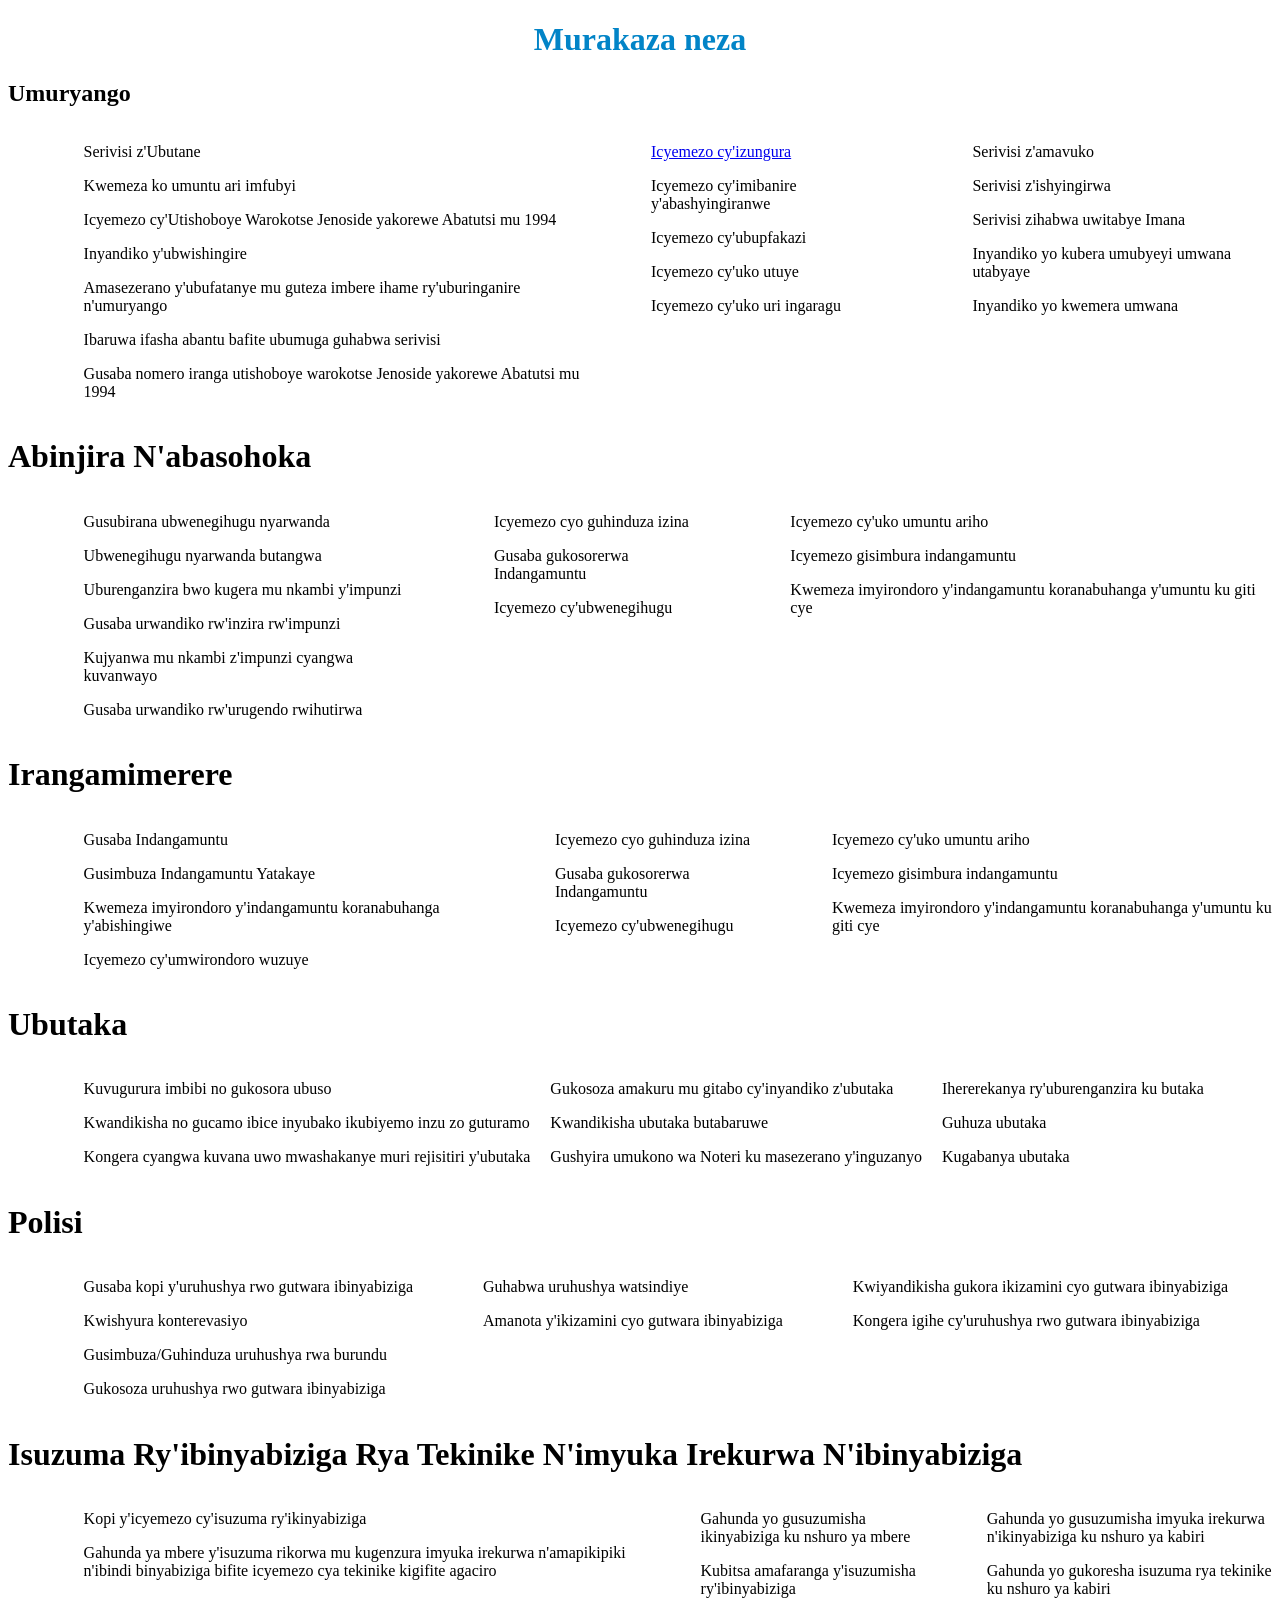
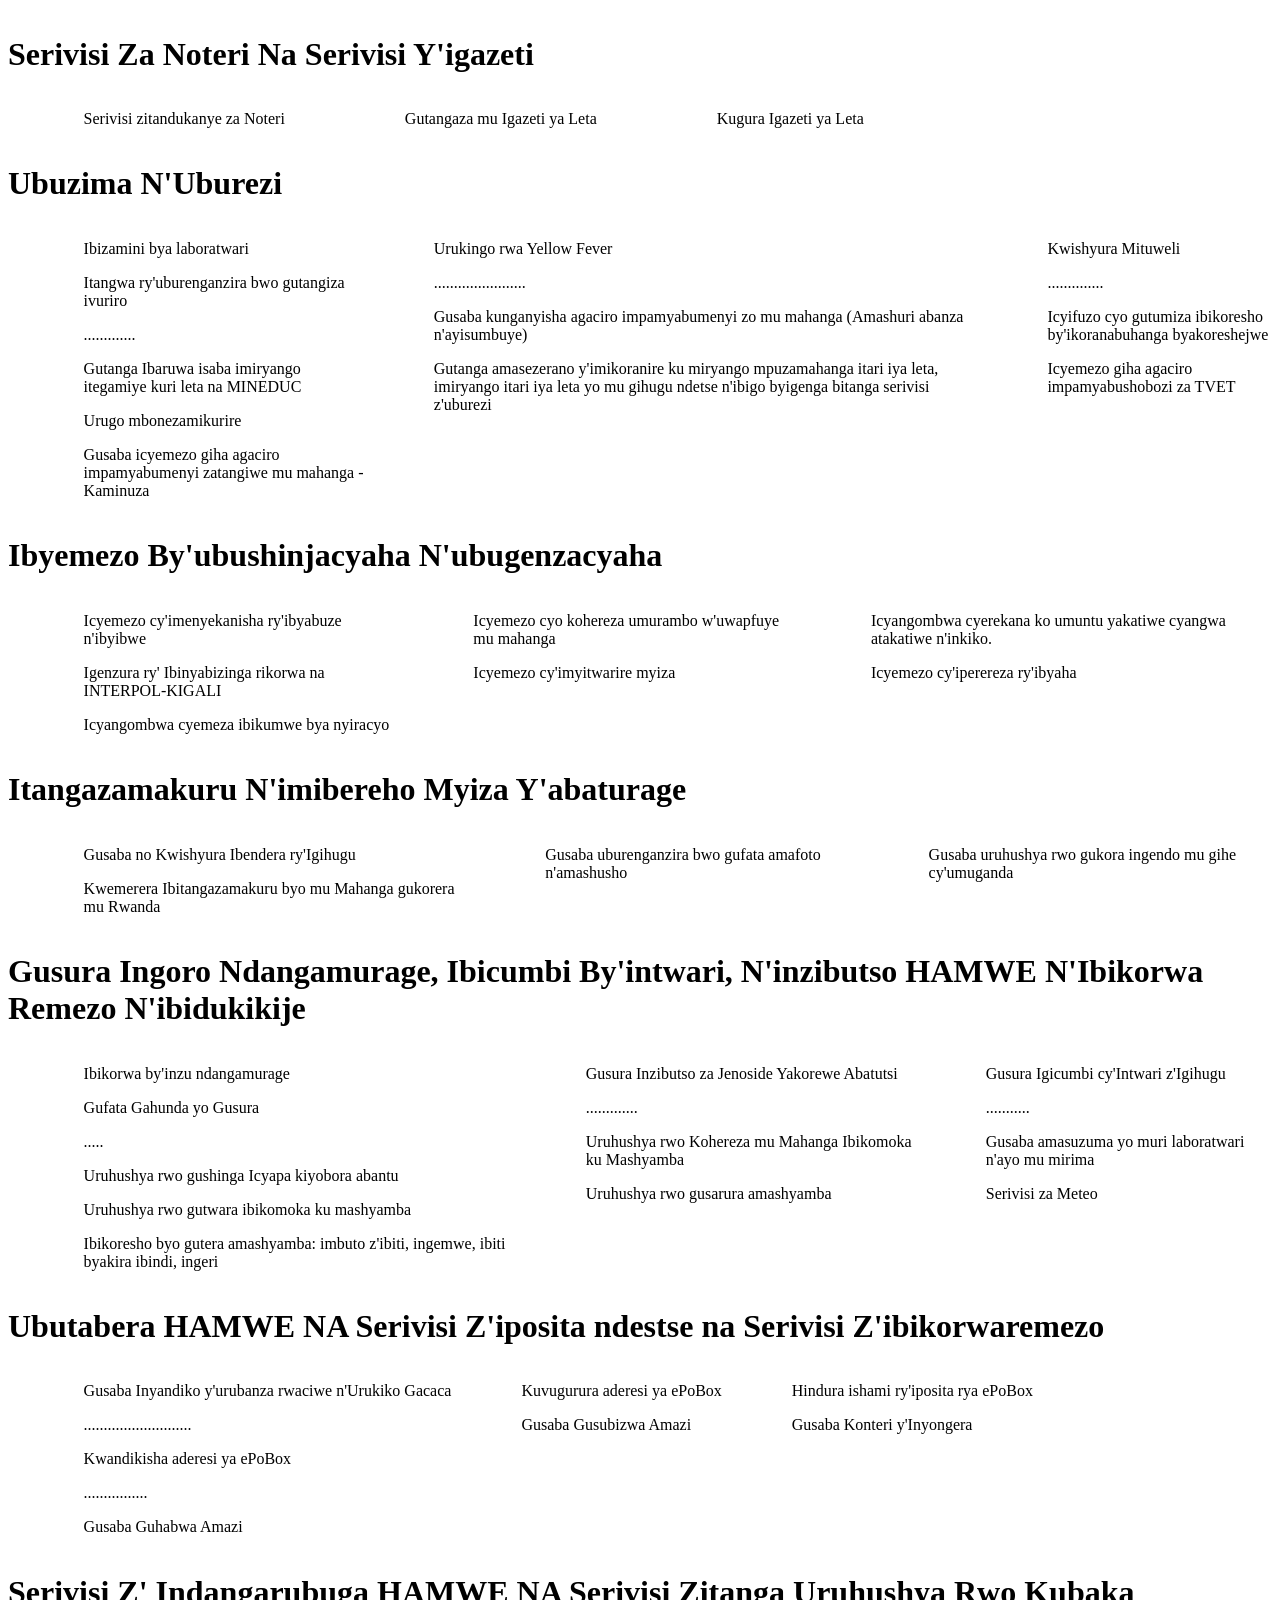
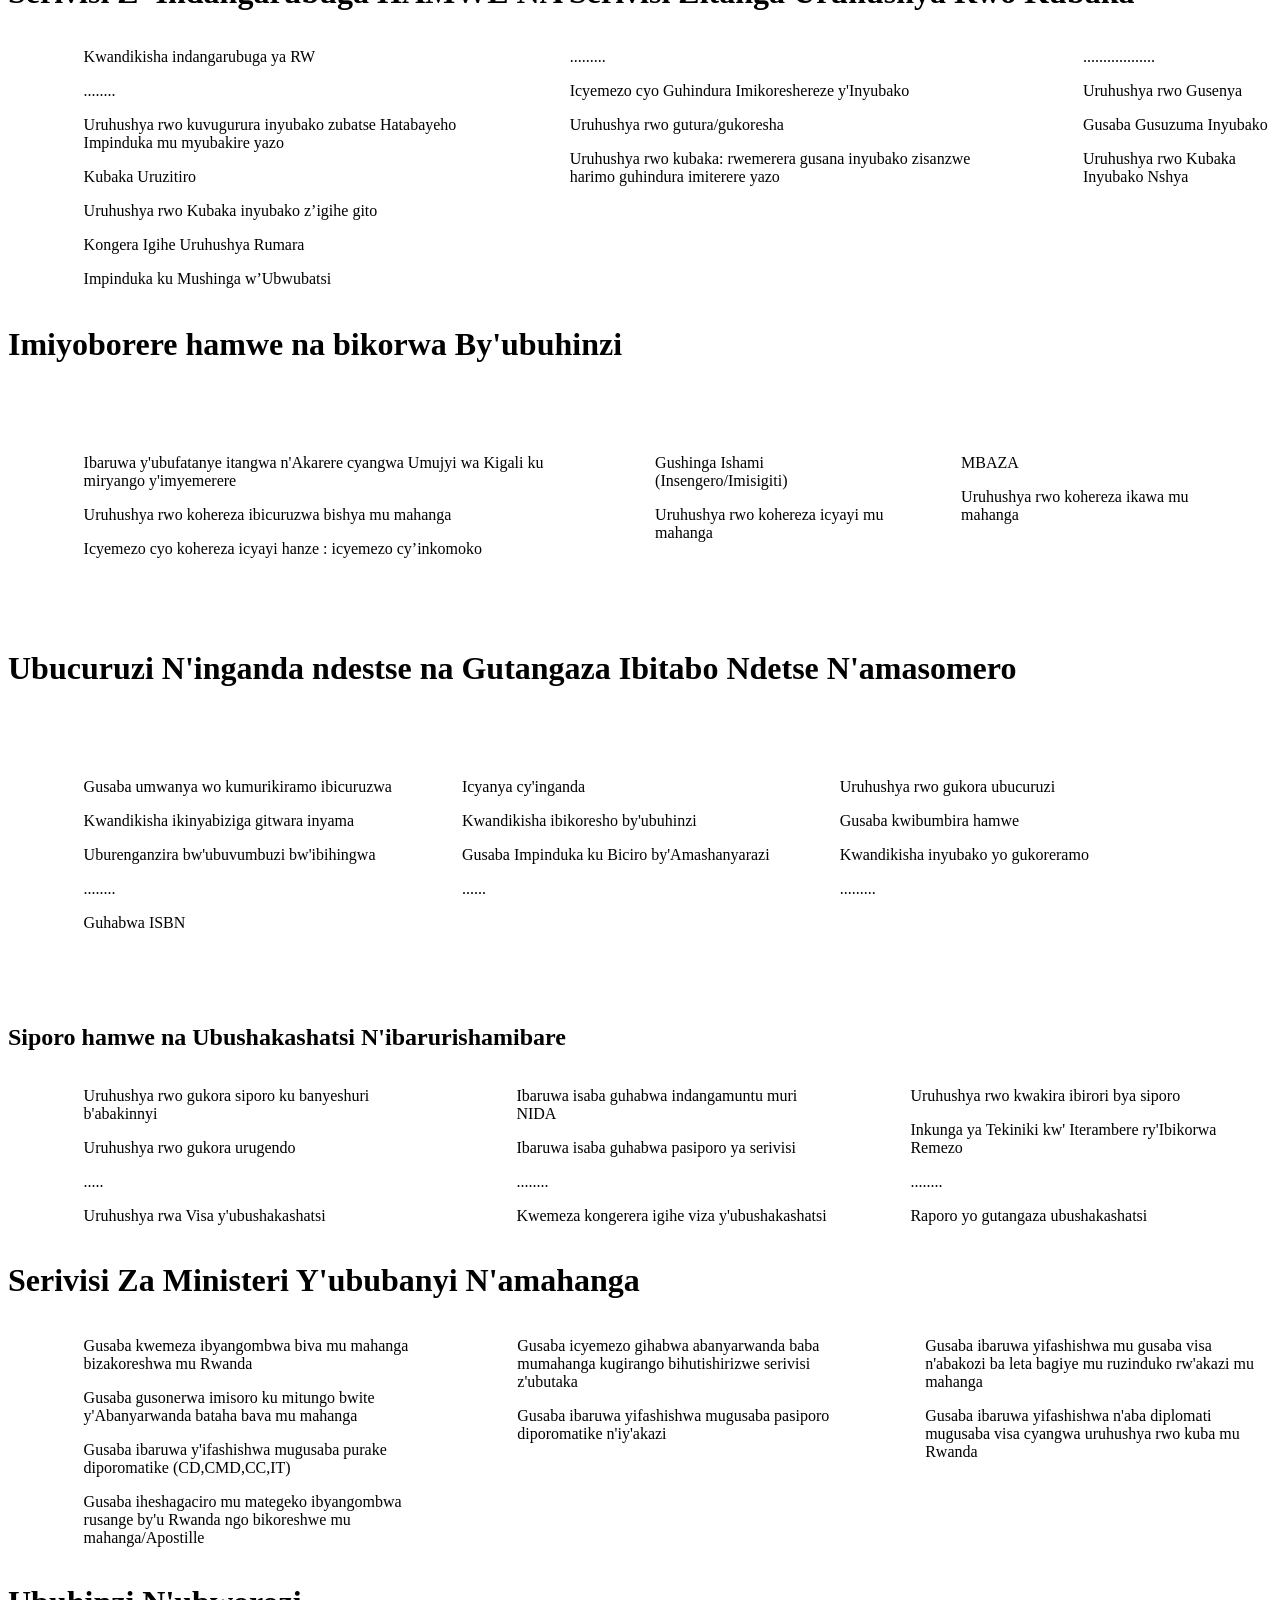
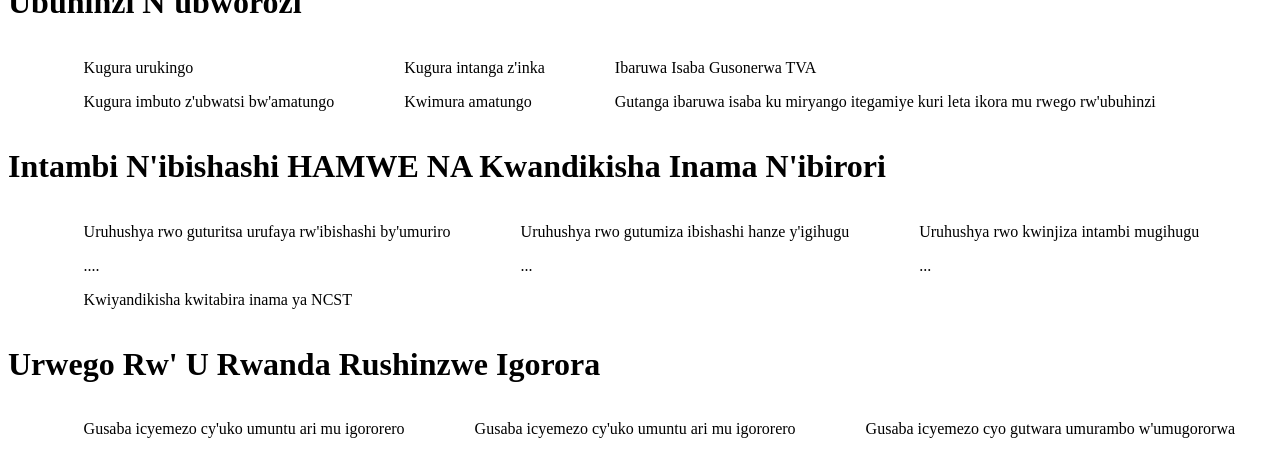
==== irembo.html @ 1d1dc384 "test irembo website" ====
<!DOCTYPE html>
 <html lang="en">
 <head>
    <meta charset="UTF-8">
    <meta name="viewport" content="width=device-width, initial-scale=1.0">
    <title>irembob</title>
    <link rel="stylesheet" href="iremboStyling.css">
 </head>
 <body>

<h1 style="text-align: center; color: #0284c7;">Murakaza neza <br></h1> 
<h2>Umuryango</h2>
<div class="allSection1">
    <div>
<p>Serivisi z'Ubutane</p>
    <p>Kwemeza ko umuntu ari imfubyi </p>
<p>Icyemezo cy'Utishoboye Warokotse Jenoside yakorewe Abatutsi mu 1994</p>
<p>Inyandiko y'ubwishingire</p>
<p>Amasezerano y'ubufatanye mu guteza imbere ihame ry'uburinganire n'umuryango</p>
<p>Ibaruwa ifasha abantu bafite ubumuga guhabwa serivisi</p>
<p>Gusaba nomero iranga utishoboye warokotse Jenoside yakorewe Abatutsi mu 1994</p>
    </div>
    <div>
<p ><a href="https://www.rdf.gov.rw/">Icyemezo cy'izungura</a></p>
<p>Icyemezo cy'imibanire y'abashyingiranwe</p>
<p>Icyemezo cy'ubupfakazi</p>
<p>Icyemezo cy'uko utuye</p>
<p>Icyemezo cy'uko uri ingaragu</p>
    </div>
    
<div>
   <p>Serivisi z'amavuko</p> 
<p> Serivisi z'ishyingirwa</p> 
<p> Serivisi zihabwa uwitabye Imana</p> 
<p> Inyandiko yo kubera umubyeyi umwana utabyaye</p> 
<p> Inyandiko yo kwemera umwana</p> 
</div>
</div>
<h1 >Abinjira N'abasohoka</h1>
<div class="allSection2">
<div>
<p>Gusubirana ubwenegihugu nyarwanda</p></p>
<p>Ubwenegihugu nyarwanda butangwa</p>
<p>Uburenganzira bwo kugera mu nkambi y'impunzi</p>
<p>Gusaba urwandiko rw'inzira rw'impunzi</p>
<p>Kujyanwa mu nkambi z'impunzi cyangwa kuvanwayo</p>
<p>Gusaba urwandiko rw'urugendo rwihutirwa</p>
</div>

<div>
    <p>Icyemezo cyo guhinduza izina</p>
<p>Gusaba gukosorerwa Indangamuntu</p>
<p>Icyemezo cy'ubwenegihugu</p>
</div>
<div >
<p>Icyemezo cy'uko umuntu ariho</p>
<p>Icyemezo gisimbura indangamuntu</p>
<p>Kwemeza imyirondoro y'indangamuntu koranabuhanga y'umuntu ku giti cye </p>
</div>
</div>
<h1>Irangamimerere</h1>
<div class="allSection3">
<div>
<p>Gusaba Indangamuntu</p>
<p>Gusimbuza Indangamuntu Yatakaye</p>
<p>Kwemeza imyirondoro y'indangamuntu koranabuhanga y'abishingiwe </p>
<p>Icyemezo cy'umwirondoro wuzuye</p>
</div>
<div>
    <p>Icyemezo cyo guhinduza izina</p>
<p>Gusaba gukosorerwa Indangamuntu</p>
<p>Icyemezo cy'ubwenegihugu</p>
</div>
<div>
  <p>Icyemezo cy'uko umuntu ariho</p>
</p>Icyemezo gisimbura indangamuntu</p>
<p>Kwemeza imyirondoro y'indangamuntu koranabuhanga y'umuntu ku giti cye</p> 
</div>
</div>

<h1>Ubutaka</h1>
<div class="allSection4">
<div>
<p>Kuvugurura imbibi no gukosora ubuso</p>
<p>Kwandikisha no gucamo ibice inyubako ikubiyemo inzu zo guturamo</p>
<p>Kongera cyangwa kuvana uwo mwashakanye muri rejisitiri y'ubutaka</p>
</div>
<div>
    <p>Gukosoza amakuru mu gitabo cy'inyandiko z'ubutaka</p>
<p>Kwandikisha ubutaka butabaruwe</p>
<p>Gushyira umukono wa Noteri ku masezerano y'inguzanyo</p>
</div>
<div>
   <p> Ihererekanya ry'uburenganzira ku butaka</p>
<p>Guhuza ubutaka</p>
<p>Kugabanya ubutaka</p>
</div>
</div>

<h1>Polisi</h1>
<div class="allSection5">
<div>
  <p>Gusaba kopi y'uruhushya rwo gutwara ibinyabiziga</p> 
<p>Kwishyura konterevasiyo</p> 
<p>Gusimbuza/Guhinduza uruhushya rwa burundu</p>
<p>Gukosoza uruhushya rwo gutwara ibinyabiziga</p>
</div>
<div>
    <p>Guhabwa uruhushya watsindiye</p>
<p>Amanota y'ikizamini cyo gutwara ibinyabiziga</p>
</div>
<div>
   <p>Kwiyandikisha gukora ikizamini cyo gutwara ibinyabiziga</p>
<p>Kongera igihe cy'uruhushya rwo gutwara ibinyabiziga</p>
</div>
</div>
<h1>Isuzuma Ry'ibinyabiziga Rya Tekinike N'imyuka Irekurwa N'ibinyabiziga</h1>
<div class="allSection6">
<div>
<p>Kopi y'icyemezo cy'isuzuma ry'ikinyabiziga</p>
<p>Gahunda ya mbere y'isuzuma rikorwa mu kugenzura imyuka irekurwa n'amapikipiki n'ibindi binyabiziga bifite icyemezo cya tekinike kigifite agaciro</p>
</div>
<div>
<p>Gahunda yo gusuzumisha ikinyabiziga ku nshuro ya mbere</p>
<p>Kubitsa amafaranga y'isuzumisha ry'ibinyabiziga</p>
</div>
<div>
<p>Gahunda yo gusuzumisha imyuka irekurwa n'ikinyabiziga ku nshuro ya kabiri</p>
<p>Gahunda yo gukoresha isuzuma rya tekinike ku nshuro ya kabiri</p>
</div>
</div>
<h1>Serivisi Za Noteri Na Serivisi Y'igazeti</h1>
<div class="allSection7">
    <div>
<p>Serivisi zitandukanye za Noteri</p>
</div>
<div>
   <p>Gutangaza mu Igazeti ya Leta</p>
</div>
<div><p>Kugura Igazeti ya Leta</p></div>
</div>

<h1>Ubuzima N'Uburezi</h1>
<div class="allSection8">
    <div>
<p>Ibizamini bya laboratwari</p>
<p>Itangwa ry'uburenganzira bwo gutangiza ivuriro</p>
<p>.............  </p>
<p>Gutanga Ibaruwa isaba imiryango itegamiye kuri leta na MINEDUC</p>
<p>Urugo mbonezamikurire</p>
<p>Gusaba icyemezo giha agaciro impamyabumenyi zatangiwe mu mahanga - Kaminuza </p>
</div>
<div>
    <p>Urukingo rwa Yellow Fever</p>
    <p>.......................</p>
   <p>Gusaba kunganyisha agaciro impamyabumenyi zo mu mahanga (Amashuri abanza n'ayisumbuye)</p>
<p>Gutanga amasezerano y'imikoranire ku miryango mpuzamahanga itari iya leta, imiryango itari iya leta yo mu gihugu ndetse n'ibigo byigenga bitanga serivisi z'uburezi</p>
</div>
<div>
    <p>Kwishyura Mituweli</p>
    <p>..............</p>
    <p>Icyifuzo cyo gutumiza ibikoresho by'ikoranabuhanga byakoreshejwe </p>
<p>Icyemezo giha agaciro impamyabushobozi za TVET </p>
</div>
</div>

<h1>Ibyemezo By'ubushinjacyaha N'ubugenzacyaha</h1>
<div class="allSection9">
    <div>
<p>Icyemezo cy'imenyekanisha ry'ibyabuze n'ibyibwe</p>
<p>Igenzura ry' Ibinyabizinga rikorwa na INTERPOL-KIGALI</p>
<p>Icyangombwa cyemeza ibikumwe bya nyiracyo</p>
    </div>
    <div>
    <p>Icyemezo cyo kohereza umurambo w'uwapfuye mu mahanga</p>
<p>Icyemezo cy'imyitwarire myiza</p>
    </div>
    <div>
        <p>Icyangombwa cyerekana ko umuntu yakatiwe cyangwa atakatiwe n'inkiko.</p>
<p>Icyemezo cy'iperereza ry'ibyaha</p>
    </div>
</div>

<h1>Itangazamakuru N'imibereho Myiza Y'abaturage</h1>
<div class="allSection10">
    <div>
<p>Gusaba no Kwishyura Ibendera ry'Igihugu</p>
<p>Kwemerera Ibitangazamakuru byo mu Mahanga gukorera mu Rwanda</p>
    </div>
<div>
    <p>Gusaba uburenganzira bwo gufata amafoto n'amashusho</p>
</div>
<div>
    <p>Gusaba uruhushya rwo gukora ingendo mu gihe cy'umuganda</p>
</div>
</div>

<h1>Gusura Ingoro Ndangamurage, Ibicumbi By'intwari, N'inzibutso HAMWE N'Ibikorwa Remezo N'ibidukikije </h1>
<div class="allSection11">
    <div>
<p>Ibikorwa by'inzu ndangamurage</p>
<p>Gufata Gahunda yo Gusura</p>
<p>.....</p>
<p>Uruhushya rwo gushinga Icyapa kiyobora abantu</p>
<p>Uruhushya rwo gutwara ibikomoka ku mashyamba</p>
<p>Ibikoresho byo gutera amashyamba: imbuto z'ibiti, ingemwe, ibiti byakira ibindi, ingeri </p>
    </div>
    <div>
<p> Gusura Inzibutso za Jenoside Yakorewe Abatutsi</p>
<p>.............</p>
<p>Uruhushya rwo Kohereza mu Mahanga Ibikomoka ku Mashyamba</p>
<p>Uruhushya rwo gusarura amashyamba</p>
    </div>
    <div>
        <p>Gusura Igicumbi cy'Intwari z'Igihugu</p>
        <p>...........</p>
        <p>Gusaba amasuzuma yo muri laboratwari n'ayo mu mirima</p>
         <p>Serivisi za Meteo</p>
    </div>
</div>

<h1>Ubutabera HAMWE NA Serivisi Z'iposita ndestse na Serivisi Z'ibikorwaremezo</h1>
<div class="allSection12">
    <div>
    <p>Gusaba Inyandiko y'urubanza rwaciwe n'Urukiko Gacaca</p>
<p>...........................</p>
<p>Kwandikisha aderesi ya ePoBox</p>
<p>................</p>
<p>Gusaba Guhabwa Amazi</p>
</div>
<div>
    <p>Kuvugurura aderesi ya ePoBox</p>
    <p> Gusaba Gusubizwa Amazi </p>
</div>
<div>
    <p>Hindura ishami ry'iposita rya ePoBox  </p>
    <p>Gusaba Konteri y'Inyongera  </p>
</div>
</div>
<h1>Serivisi Z' Indangarubuga HAMWE NA Serivisi Zitanga Uruhushya Rwo Kubaka</h1>
<div class="allSection13">
<div>
    <p>Kwandikisha indangarubuga ya RW </p>
    <p>........</p>
   <p> Uruhushya rwo kuvugurura inyubako zubatse Hatabayeho Impinduka mu myubakire yazo </p>
<p>Kubaka Uruzitiro </p>
<p>Uruhushya rwo Kubaka inyubako z’igihe gito </p>
<p>Kongera Igihe Uruhushya Rumara </p>
<p>Impinduka ku Mushinga w’Ubwubatsi </p>
</div>
<div>
    <p>.........</p>
 <p>Icyemezo cyo Guhindura Imikoreshereze y'Inyubako </p>
 <p>Uruhushya rwo gutura/gukoresha </p>
<p>Uruhushya rwo kubaka: rwemerera gusana inyubako zisanzwe harimo guhindura imiterere yazo </p>
</div>
<div>
    <p>..................</p>
    <p>Uruhushya rwo Gusenya </p>
<p>Gusaba Gusuzuma Inyubako </p>
</p>Uruhushya rwo Kubaka Inyubako Nshya</p>
</div>
</div>

<h1>Imiyoborere hamwe na bikorwa By'ubuhinzi</h1>
<div class="allSection14">
<div>
    <p>Ibaruwa y'ubufatanye itangwa n'Akarere cyangwa Umujyi wa Kigali ku miryango y'imyemerere </p>
    <p>Uruhushya rwo kohereza ibicuruzwa bishya mu mahanga</p> 
<p>Icyemezo cyo kohereza icyayi hanze : icyemezo cy’inkomoko </p>
</div>
<div>
    <p>Gushinga Ishami (Insengero/Imisigiti) </p>
    <p>Uruhushya rwo kohereza icyayi mu mahanga </p>
</div>
<div>
    <p>MBAZA </p>
    <p>Uruhushya rwo kohereza ikawa mu mahanga</p>
</div>
</div>

<h1>Ubucuruzi N'inganda ndestse na Gutangaza Ibitabo Ndetse N'amasomero</h1>
<div class="allSection15">
    <div>
<p>Gusaba umwanya wo kumurikiramo ibicuruzwa</p>
<p>Kwandikisha ikinyabiziga gitwara inyama </p>
<p>Uburenganzira bw'ubuvumbuzi bw'ibihingwa</p>
<p>........</p>
<p>Guhabwa ISBN</p>
</div>
<div>
    <p> Icyanya cy'inganda</p>
    <p>Kwandikisha ibikoresho by'ubuhinzi </p>
    <p>Gusaba Impinduka ku Biciro by'Amashanyarazi</p>
    <p>......</p>
</div>
<div>
    <p>Uruhushya rwo gukora ubucuruzi </p>
    <p>Gusaba kwibumbira hamwe </p>
    <p>Kwandikisha inyubako yo gukoreramo </p>
    <p>.........</p>
</div>
</div>
<h2>Siporo hamwe na Ubushakashatsi N'ibarurishamibare</h2>
<div class="allSection16">
    <div>
<p>Uruhushya rwo gukora siporo ku banyeshuri b'abakinnyi</p>
<p>Uruhushya rwo gukora urugendo</p>
<p>.....</p>
<p>Uruhushya rwa Visa y'ubushakashatsi</p>
    </div>
    <div>
        <p>Ibaruwa isaba guhabwa indangamuntu muri NIDA<p>
        </p>Ibaruwa isaba guhabwa pasiporo ya serivisi</p>
        <p>........</p>
        <p>Kwemeza kongerera igihe viza y'ubushakashatsi</p>
    </div>
    
    <div>
        <p>Uruhushya rwo kwakira ibirori bya siporo<p>
        </p>Inkunga ya Tekiniki kw' Iterambere ry'Ibikorwa Remezo</p>
        <p>........</p>
        <p>Raporo yo gutangaza ubushakashatsi</p>
        </p>
    </div>
</div>
<h1>Serivisi Za Ministeri Y'ububanyi N'amahanga</h1>
<div class="allSection17">
<div>
    <p> Gusaba kwemeza ibyangombwa biva mu mahanga bizakoreshwa mu Rwanda</p>
    <p> Gusaba gusonerwa imisoro ku mitungo bwite y'Abanyarwanda bataha bava mu mahanga</p>
    <p>Gusaba ibaruwa y'ifashishwa mugusaba purake diporomatike (CD,CMD,CC,IT)</p>
    <p>Gusaba iheshagaciro mu mategeko ibyangombwa rusange by'u Rwanda ngo bikoreshwe mu mahanga/Apostille</p> 
</div>
<div>
    <p> Gusaba icyemezo gihabwa abanyarwanda baba mumahanga kugirango bihutishirizwe serivisi z'ubutaka</p>
    <p>Gusaba ibaruwa yifashishwa mugusaba pasiporo diporomatike n'iy'akazi</p>
</div>
<div>
    <p> Gusaba ibaruwa yifashishwa mu gusaba visa n'abakozi ba leta bagiye mu ruzinduko rw'akazi mu mahanga</p>
    <p>Gusaba ibaruwa yifashishwa n'aba diplomati mugusaba visa cyangwa uruhushya rwo kuba mu Rwanda</p>
</div>
</div>
<h1>Ubuhinzi N'ubworozi</h1>
<div class="allSection18">
<div>
    <p>Kugura urukingo</p>
    <p>Kugura imbuto z'ubwatsi bw'amatungo</p>
</div>
<div>
    <p>Kugura intanga z'inka</p>
    <p>Kwimura amatungo</p>
</div>
<div>
<p>Ibaruwa Isaba Gusonerwa TVA</p>
<p>Gutanga ibaruwa isaba ku miryango itegamiye kuri leta ikora mu rwego rw'ubuhinzi</p>
</div>
</div>

<h1>Intambi N'ibishashi HAMWE NA Kwandikisha Inama N'ibirori</h1>
<div class="allSection18">
<div>
<p>Uruhushya rwo guturitsa urufaya rw'ibishashi by'umuriro</p>
<p>....</p>
<p>Kwiyandikisha kwitabira inama ya NCST</p>
</div>
<div>
    <p>Uruhushya rwo gutumiza ibishashi hanze y'igihugu</p>
    <p>...</p>
</div>
<div>
    <p>Uruhushya rwo kwinjiza intambi mugihugu</p>
    <p>...</p>
</div>
</div>

<h1>Urwego Rw' U Rwanda Rushinzwe Igorora</h1>
<div class="allSection17">
<div>
    <p>Gusaba icyemezo cy'uko umuntu ari mu igororero </p>
</div>
<div>
    <p>Gusaba icyemezo cy'uko umuntu ari mu igororero </p>
</div>
<div>
    <p>Gusaba icyemezo cyo gutwara umurambo w'umugororwa </p>
</div>
</div>
 </body>
 </html>
---- iremboStyling.css ----
body{
        background-color: #ffffff;;
    }
 .allSection1{
   display: flex;
   gap:70px;
   margin-left:2cm;
 }
  .allSection2{
   display: flex;
   gap:70px;
   margin-left:2cm;
 }
 .allSection3{
display: flex;
   gap:70px;
   margin-left:2cm;

 }
 .allSection4{
display: flex;
   gap: 20px;
   margin-left:2cm;
 }
.allSection5{
    display: flex;
   gap:70px;
   margin-left:2cm;
}
.allSection6{

    display: flex;
    gap: 70px;
    margin-left: 2cm;
}
.allSection7{
    display:flex;
    gap: 120px;
    margin-left: 2cm;
}
.allSection8{
    display: flex;
    gap: 70px;
    margin-left: 2cm;
}
.allSection9{
    display:flex;
    gap: 70px;
    margin-left: 2cm;
}
.allSection10{
    display:flex;
gap: 70px;
margin-left: 2cm;
}
.allSection11{
      display:flex;
gap: 70px;
margin-left: 2cm;
}
.allSection12{
     display:flex;
gap: 70px;
margin-left: 2cm;
}

.allSection13{
     display:flex;
gap: 70px;
margin-left: 2cm 
}
.allSection14{
    display: flex;
margin: 2cm;
    gap: 70px;
}
.allSection15{
display: flex;
margin: 2cm;
    gap: 70px;
}
.allSection16{
    display: flex;
   margin-left:2cm;
   gap: 70px;
}
.allSection17{
    display: flex;
    gap: 70px;
    margin-left: 2cm;
}
.allSection18{
     display: flex;
    gap: 70px;
    margin-left: 2cm;
}

    </style>
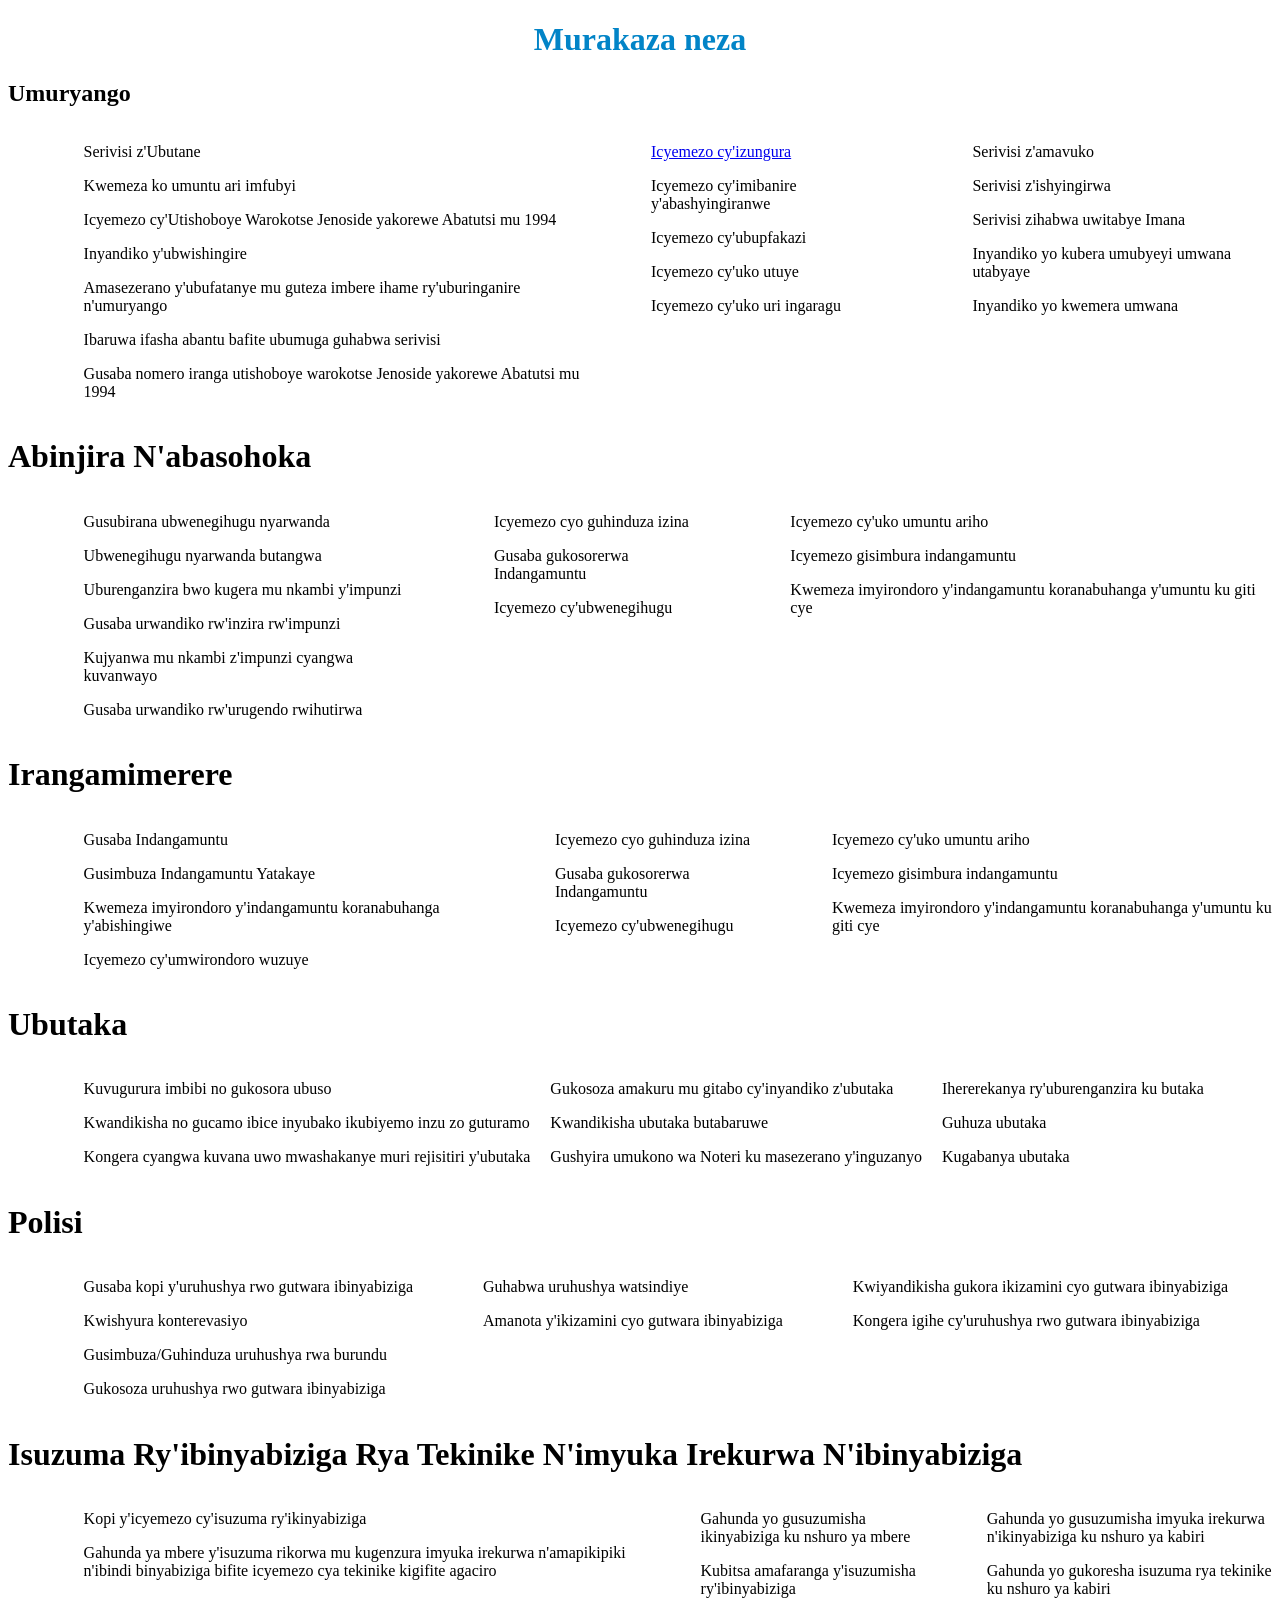
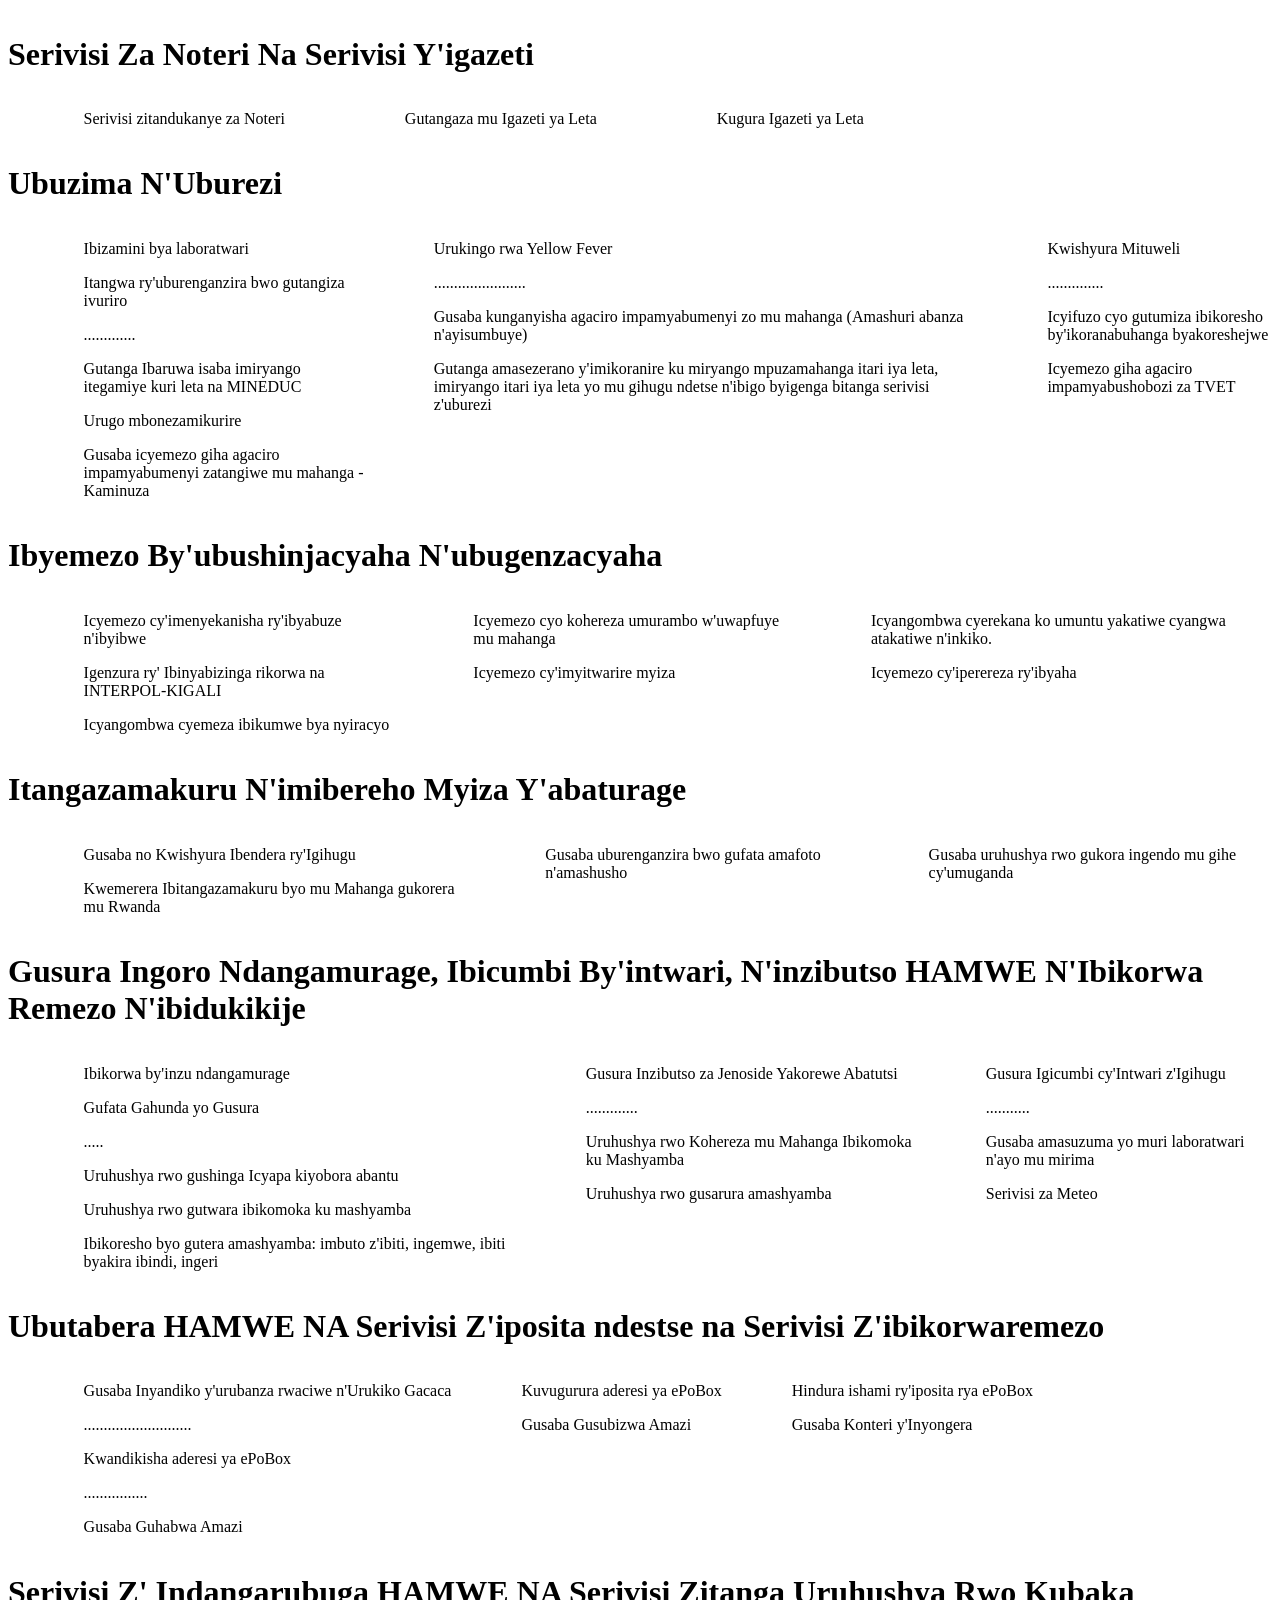
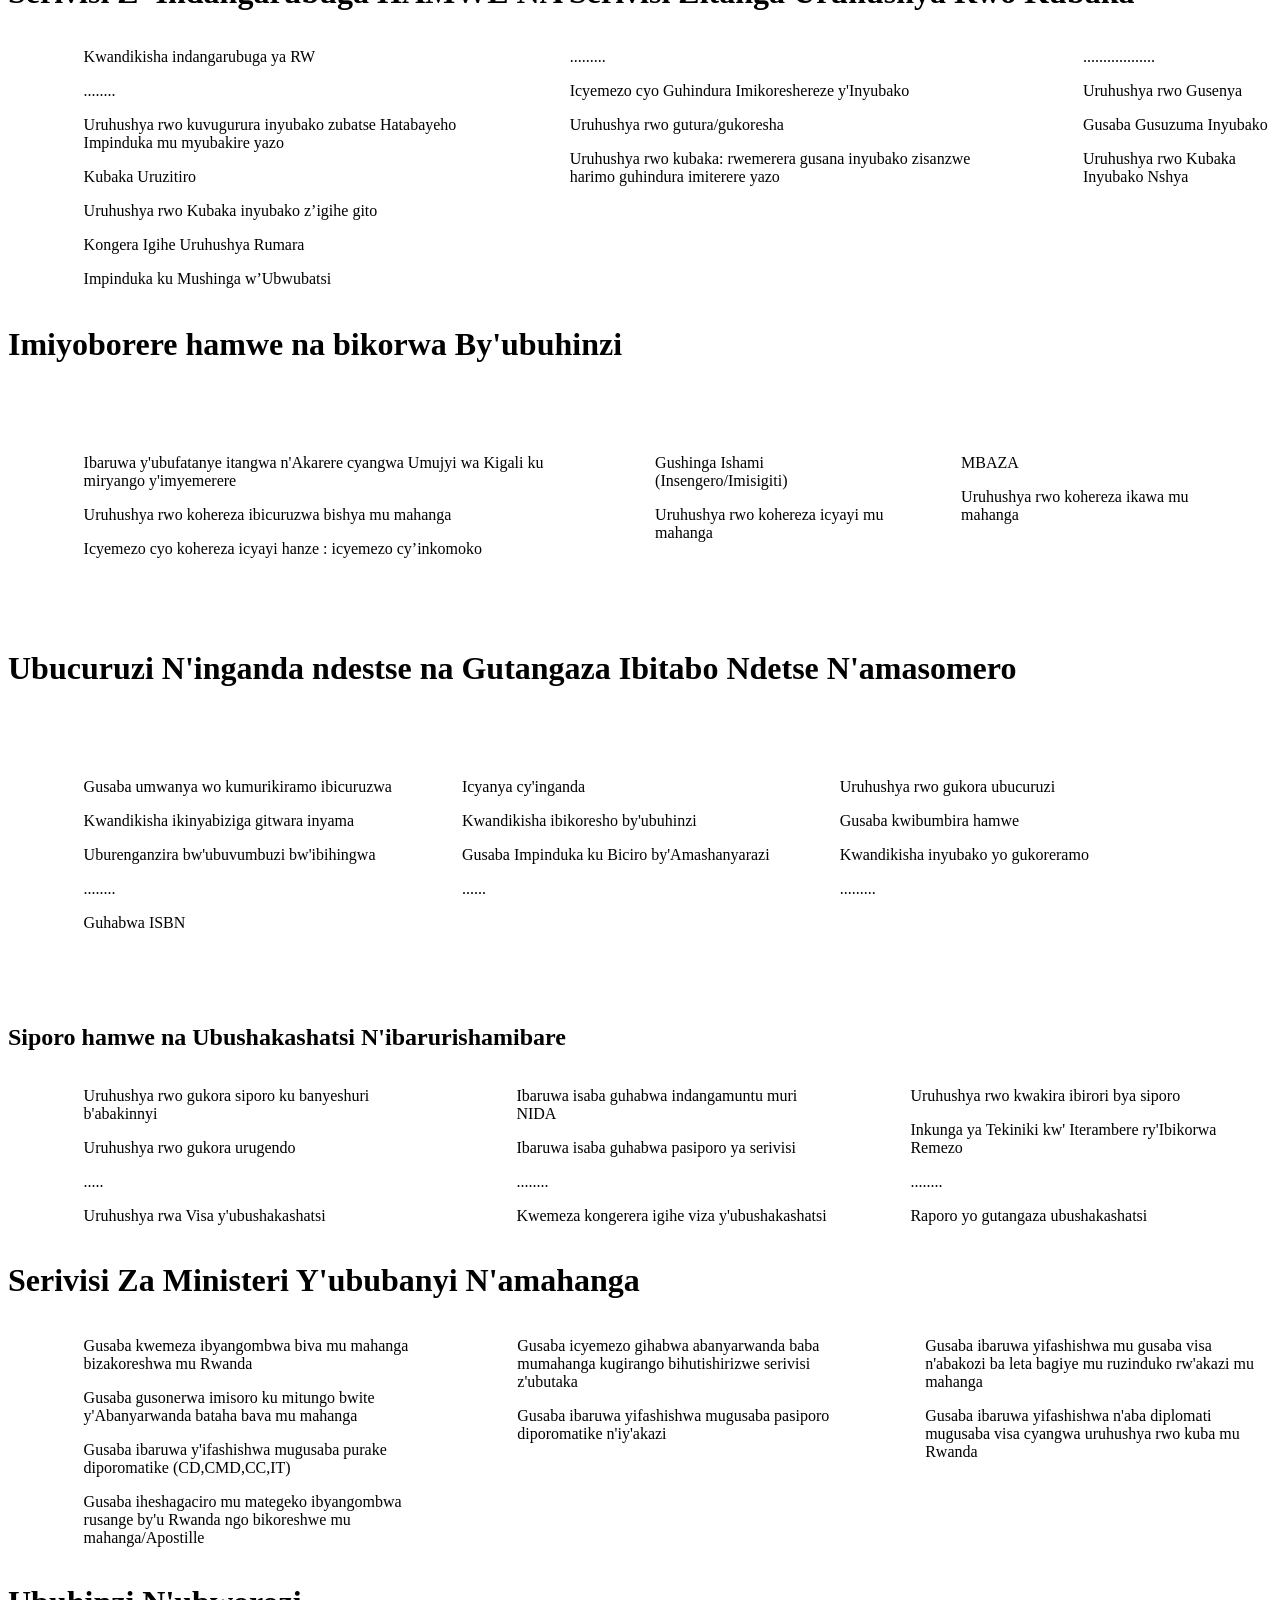
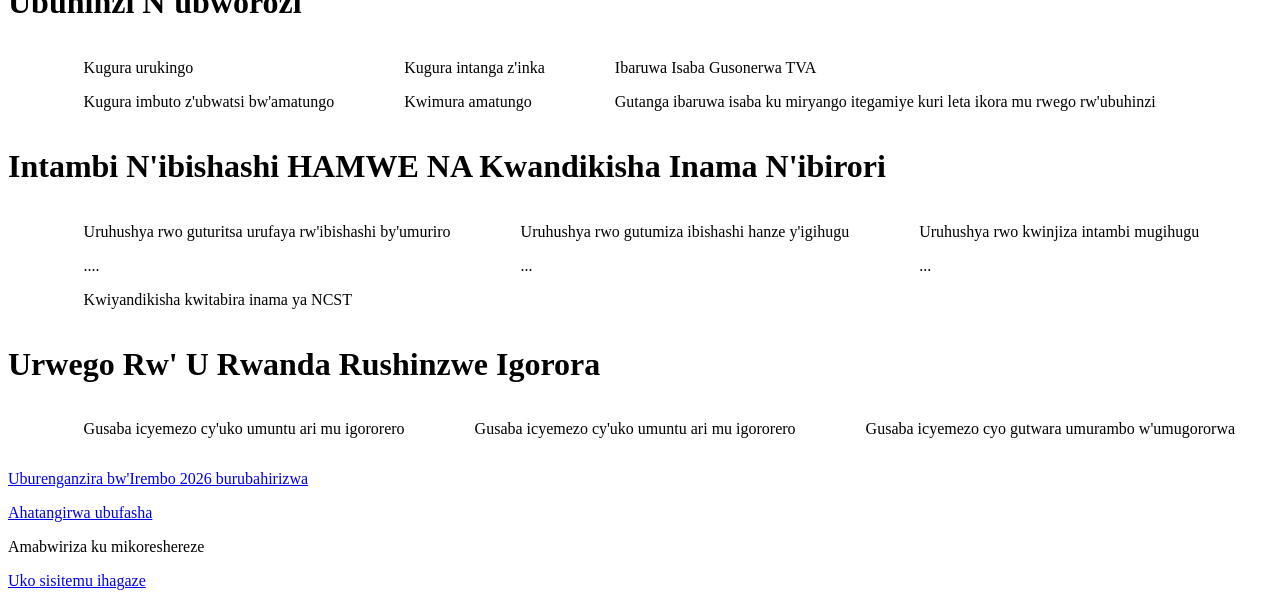
==== commit 24b065df: "try irembo services" ====
--- a/irembo.html
+++ b/irembo.html
@@ -21,7 +21,7 @@
 <p>Gusaba nomero iranga utishoboye warokotse Jenoside yakorewe Abatutsi mu 1994</p>
     </div>
     <div>
-<p ><a href="https://www.rdf.gov.rw/">Icyemezo cy'izungura</a></p>
+<p ><a href="https://www.rdf.gov.rw/" target="_blank">Icyemezo cy'izungura</a></p>
 <p>Icyemezo cy'imibanire y'abashyingiranwe</p>
 <p>Icyemezo cy'ubupfakazi</p>
 <p>Icyemezo cy'uko utuye</p>
@@ -386,5 +386,10 @@
     <p>Gusaba icyemezo cyo gutwara umurambo w'umugororwa </p>
 </div>
 </div>
+
+<p><a href="https://irembo.gov.rw/support/legal-information">Uburenganzira bw'Irembo 2026 burubahirizwa</a></p>
+<p><a href="https://support.irembo.gov.rw/is/support/home">Ahatangirwa ubufasha</a></p>
+<p>Amabwiriza ku mikoreshereze</p>
+<p> <a href="Ahatangirwa ubufasha">Uko sisitemu ihagaze</a></p>
  </body>
  </html>
